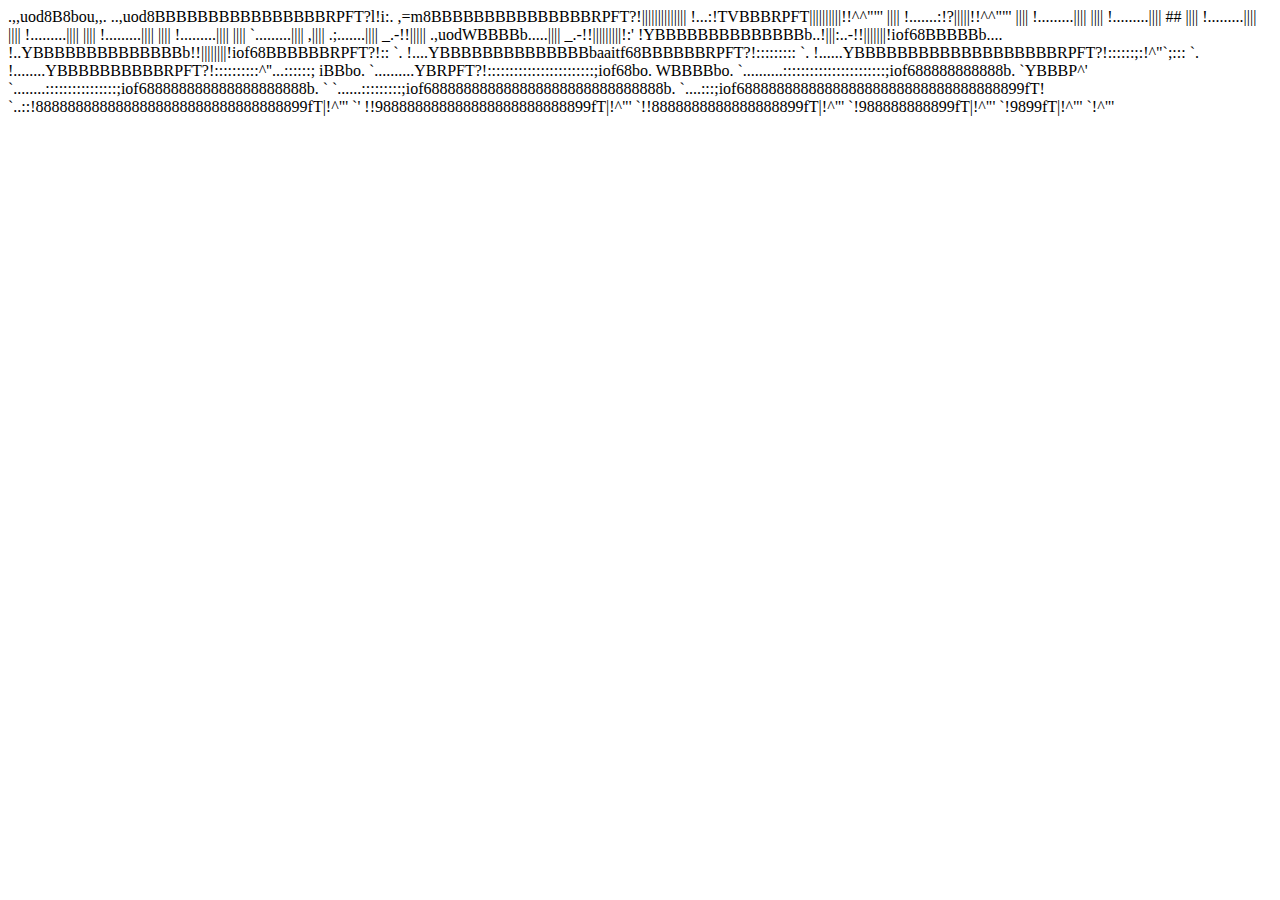
==== index.html @ 4ee41594 "Create index.html" ====
<!DOCTYPE html>
<html>
<body>

                       .,,uod8B8bou,,.
              ..,uod8BBBBBBBBBBBBBBBBRPFT?l!i:.
         ,=m8BBBBBBBBBBBBBBBRPFT?!||||||||||||||
         !...:!TVBBBRPFT||||||||||!!^^""'   ||||
         !.......:!?|||||!!^^""'            ||||
         !.........||||                     ||||
         !.........||||  ##                 ||||
         !.........||||                     ||||
         !.........||||                     ||||
         !.........||||                     ||||
         !.........||||                     ||||
         `.........||||                    ,||||
          .;.......||||               _.-!!|||||
   .,uodWBBBBb.....||||       _.-!!|||||||||!:'
!YBBBBBBBBBBBBBBb..!|||:..-!!|||||||!iof68BBBBBb....
!..YBBBBBBBBBBBBBBb!!||||||||!iof68BBBBBBRPFT?!::   `.
!....YBBBBBBBBBBBBBBbaaitf68BBBBBBRPFT?!:::::::::     `.
!......YBBBBBBBBBBBBBBBBBBBRPFT?!::::::;:!^"`;:::       `.
!........YBBBBBBBBBBRPFT?!::::::::::^''...::::::;         iBBbo.
`..........YBRPFT?!::::::::::::::::::::::::;iof68bo.      WBBBBbo.
  `..........:::::::::::::::::::::::;iof688888888888b.     `YBBBP^'
    `........::::::::::::::::;iof688888888888888888888b.     `
      `......:::::::::;iof688888888888888888888888888888b.
        `....:::;iof688888888888888888888888888888888899fT!
          `..::!8888888888888888888888888888888899fT|!^"'
            `' !!988888888888888888888888899fT|!^"'
                `!!8888888888888888899fT|!^"'
                  `!988888888899fT|!^"'
                    `!9899fT|!^"'
                      `!^"'

</body>
</html>
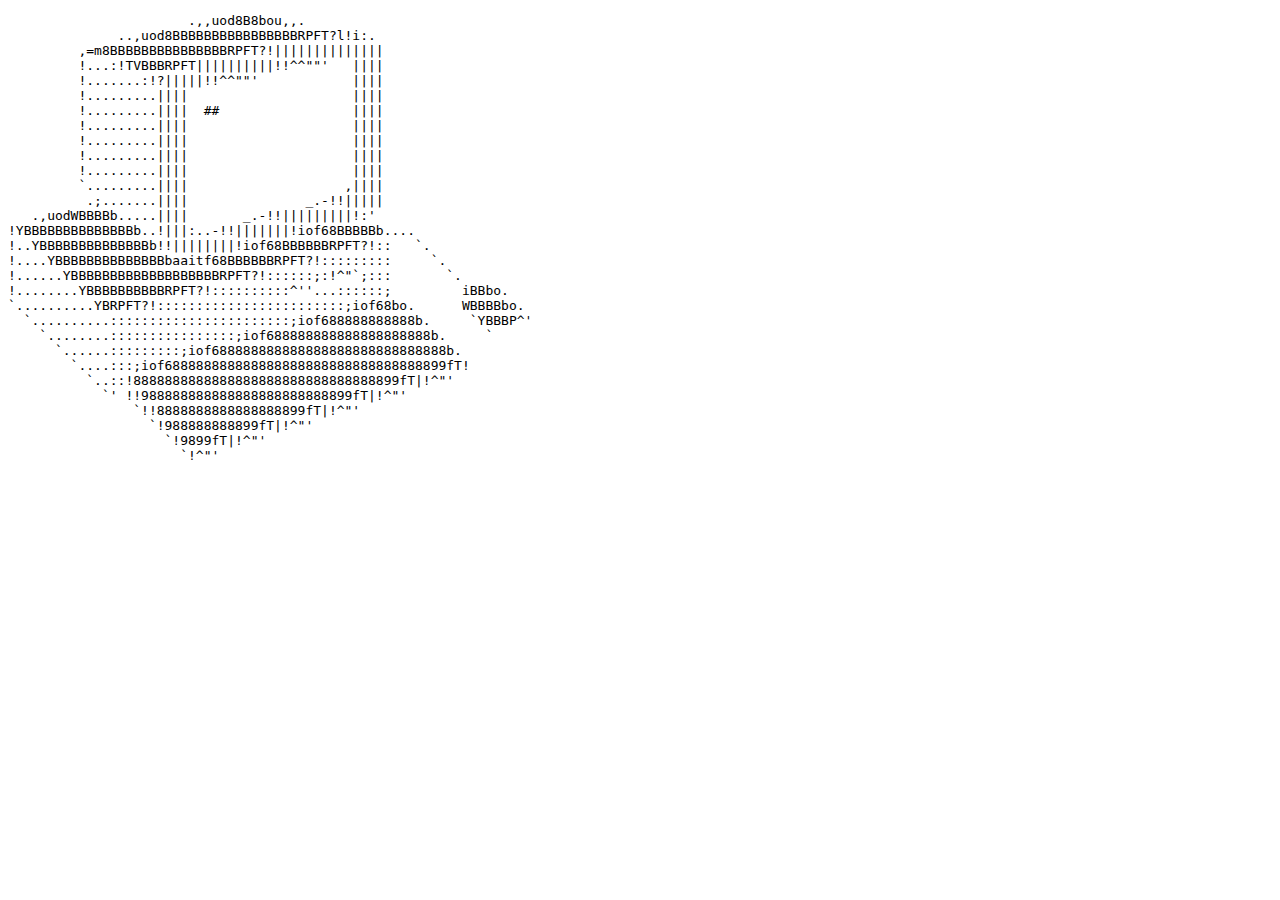
==== commit 45b93c2d: "Update index.html" ====
--- a/index.html
+++ b/index.html
@@ -1,8 +1,7 @@
 <!DOCTYPE html>
 <html>
 <body>
-
-                       .,,uod8B8bou,,.
+<div><pre class="pre-LG">                       .,,uod8B8bou,,.
               ..,uod8BBBBBBBBBBBBBBBBRPFT?l!i:.
          ,=m8BBBBBBBBBBBBBBBRPFT?!||||||||||||||
          !...:!TVBBBRPFT||||||||||!!^^""'   ||||
@@ -32,6 +31,6 @@
                   `!988888888899fT|!^"'
                     `!9899fT|!^"'
                       `!^"'
-
+</pre></div>
 </body>
 </html>
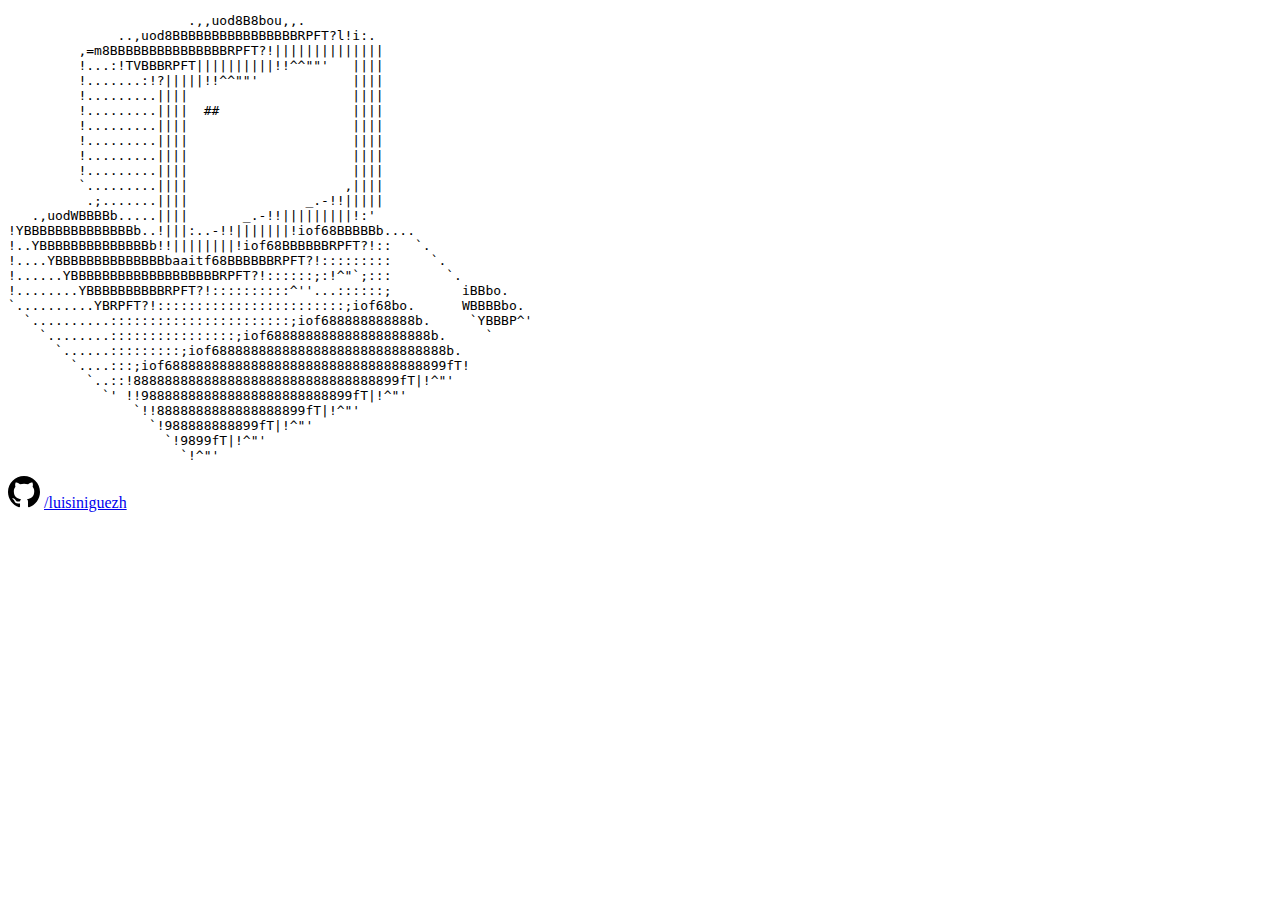
==== commit 69bc45cd: "adding github link" ====
--- a/index.html
+++ b/index.html
@@ -32,5 +32,10 @@
                     `!9899fT|!^"'
                       `!^"'
 </pre></div>
+<div>
+<svg class="octicon octicon-mark-github v-align-middle" height="32" viewBox="0 0 16 16" version="1.1" width="32" aria-hidden="true"><path fill-rule="evenodd" clip-rule="evenodd" d="M8 0C3.58 0 0 3.58 0 8C0 11.54 2.29 14.53 5.47 15.59C5.87 15.66 6.02 15.42 6.02 15.21C6.02 15.02 6.01 14.39 6.01 13.72C4 14.09 3.48 13.23 3.32 12.78C3.23 12.55 2.84 11.84 2.5 11.65C2.22 11.5 1.82 11.13 2.49 11.12C3.12 11.11 3.57 11.7 3.72 11.94C4.44 13.15 5.59 12.81 6.05 12.6C6.12 12.08 6.33 11.73 6.56 11.53C4.78 11.33 2.92 10.64 2.92 7.58C2.92 6.71 3.23 5.99 3.74 5.43C3.66 5.23 3.38 4.41 3.82 3.31C3.82 3.31 4.49 3.1 6.02 4.13C6.66 3.95 7.34 3.86 8.02 3.86C8.7 3.86 9.38 3.95 10.02 4.13C11.55 3.09 12.22 3.31 12.22 3.31C12.66 4.41 12.38 5.23 12.3 5.43C12.81 5.99 13.12 6.7 13.12 7.58C13.12 10.65 11.25 11.33 9.47 11.53C9.76 11.78 10.01 12.26 10.01 13.01C10.01 14.08 10 14.94 10 15.21C10 15.42 10.15 15.67 10.55 15.59C13.71 14.53 16 11.53 16 8C16 3.58 12.42 0 8 0Z"></path></svg>
+<a href='https://github.com/luisiniguezh'>/luisiniguezh</a>
+</div>
+
 </body>
 </html>
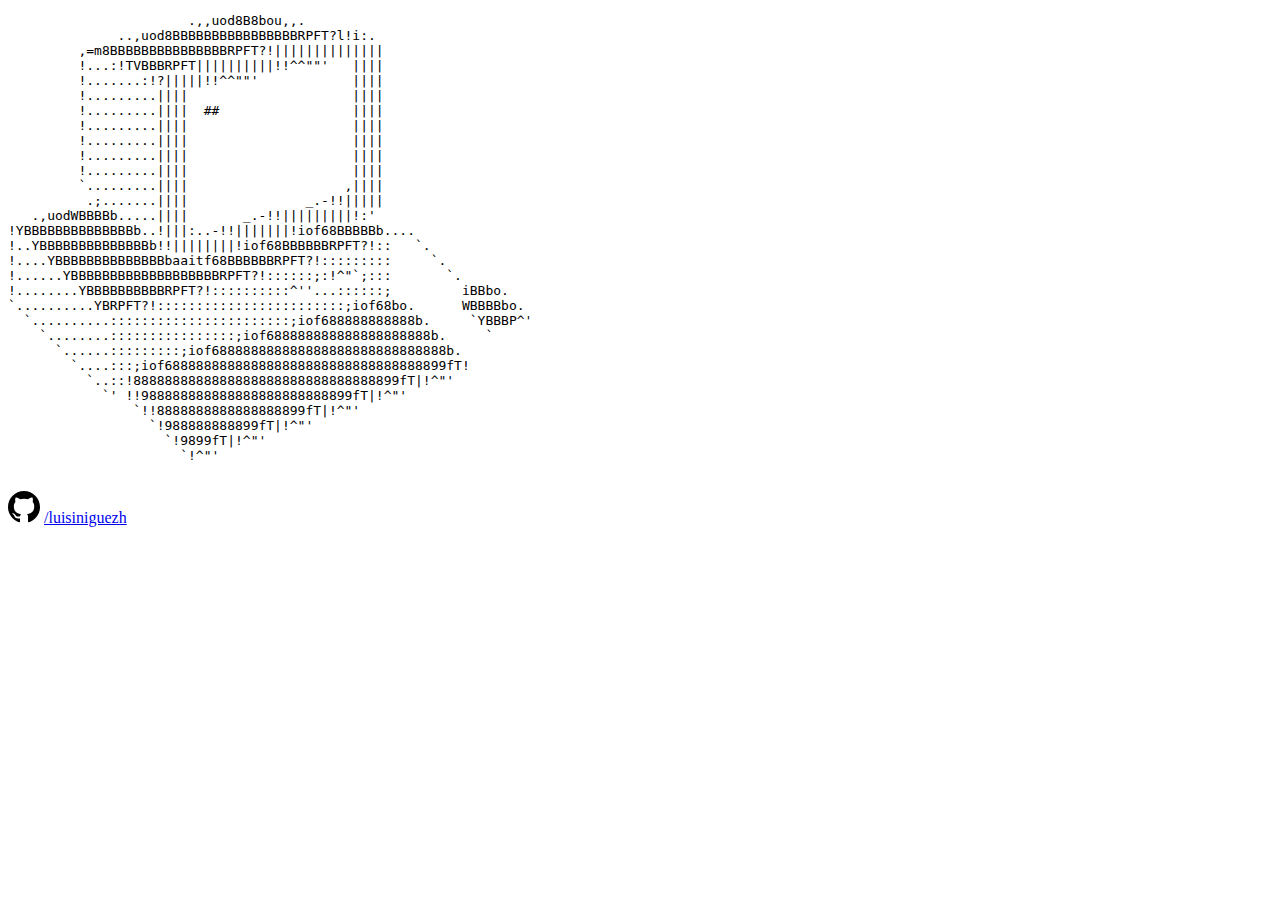
==== commit 6ac45810: "beautifying html" ====
--- a/index.html
+++ b/index.html
@@ -1,7 +1,9 @@
 <!DOCTYPE html>
 <html>
+
 <body>
-<div><pre class="pre-LG">                       .,,uod8B8bou,,.
+  <div>
+    <pre class="pre-LG">                       .,,uod8B8bou,,.
               ..,uod8BBBBBBBBBBBBBBBBRPFT?l!i:.
          ,=m8BBBBBBBBBBBBBBBRPFT?!||||||||||||||
          !...:!TVBBBRPFT||||||||||!!^^""'   ||||
@@ -31,11 +33,18 @@
                   `!988888888899fT|!^"'
                     `!9899fT|!^"'
                       `!^"'
-</pre></div>
-<div>
-<svg class="octicon octicon-mark-github v-align-middle" height="32" viewBox="0 0 16 16" version="1.1" width="32" aria-hidden="true"><path fill-rule="evenodd" clip-rule="evenodd" d="M8 0C3.58 0 0 3.58 0 8C0 11.54 2.29 14.53 5.47 15.59C5.87 15.66 6.02 15.42 6.02 15.21C6.02 15.02 6.01 14.39 6.01 13.72C4 14.09 3.48 13.23 3.32 12.78C3.23 12.55 2.84 11.84 2.5 11.65C2.22 11.5 1.82 11.13 2.49 11.12C3.12 11.11 3.57 11.7 3.72 11.94C4.44 13.15 5.59 12.81 6.05 12.6C6.12 12.08 6.33 11.73 6.56 11.53C4.78 11.33 2.92 10.64 2.92 7.58C2.92 6.71 3.23 5.99 3.74 5.43C3.66 5.23 3.38 4.41 3.82 3.31C3.82 3.31 4.49 3.1 6.02 4.13C6.66 3.95 7.34 3.86 8.02 3.86C8.7 3.86 9.38 3.95 10.02 4.13C11.55 3.09 12.22 3.31 12.22 3.31C12.66 4.41 12.38 5.23 12.3 5.43C12.81 5.99 13.12 6.7 13.12 7.58C13.12 10.65 11.25 11.33 9.47 11.53C9.76 11.78 10.01 12.26 10.01 13.01C10.01 14.08 10 14.94 10 15.21C10 15.42 10.15 15.67 10.55 15.59C13.71 14.53 16 11.53 16 8C16 3.58 12.42 0 8 0Z"></path></svg>
-<a href='https://github.com/luisiniguezh'>/luisiniguezh</a>
-</div>
+    </pre>
+  </div>
+  <div>
+    <svg class="octicon octicon-mark-github v-align-middle" height="32" viewBox="0 0 16 16" version="1.1" width="32"
+      aria-hidden="true">
+      <path fill-rule="evenodd" clip-rule="evenodd"
+        d="M8 0C3.58 0 0 3.58 0 8C0 11.54 2.29 14.53 5.47 15.59C5.87 15.66 6.02 15.42 6.02 15.21C6.02 15.02 6.01 14.39 6.01 13.72C4 14.09 3.48 13.23 3.32 12.78C3.23 12.55 2.84 11.84 2.5 11.65C2.22 11.5 1.82 11.13 2.49 11.12C3.12 11.11 3.57 11.7 3.72 11.94C4.44 13.15 5.59 12.81 6.05 12.6C6.12 12.08 6.33 11.73 6.56 11.53C4.78 11.33 2.92 10.64 2.92 7.58C2.92 6.71 3.23 5.99 3.74 5.43C3.66 5.23 3.38 4.41 3.82 3.31C3.82 3.31 4.49 3.1 6.02 4.13C6.66 3.95 7.34 3.86 8.02 3.86C8.7 3.86 9.38 3.95 10.02 4.13C11.55 3.09 12.22 3.31 12.22 3.31C12.66 4.41 12.38 5.23 12.3 5.43C12.81 5.99 13.12 6.7 13.12 7.58C13.12 10.65 11.25 11.33 9.47 11.53C9.76 11.78 10.01 12.26 10.01 13.01C10.01 14.08 10 14.94 10 15.21C10 15.42 10.15 15.67 10.55 15.59C13.71 14.53 16 11.53 16 8C16 3.58 12.42 0 8 0Z">
+      </path>
+    </svg>
+    <a href='https://github.com/luisiniguezh'>/luisiniguezh</a>
+  </div>
 
 </body>
+
 </html>
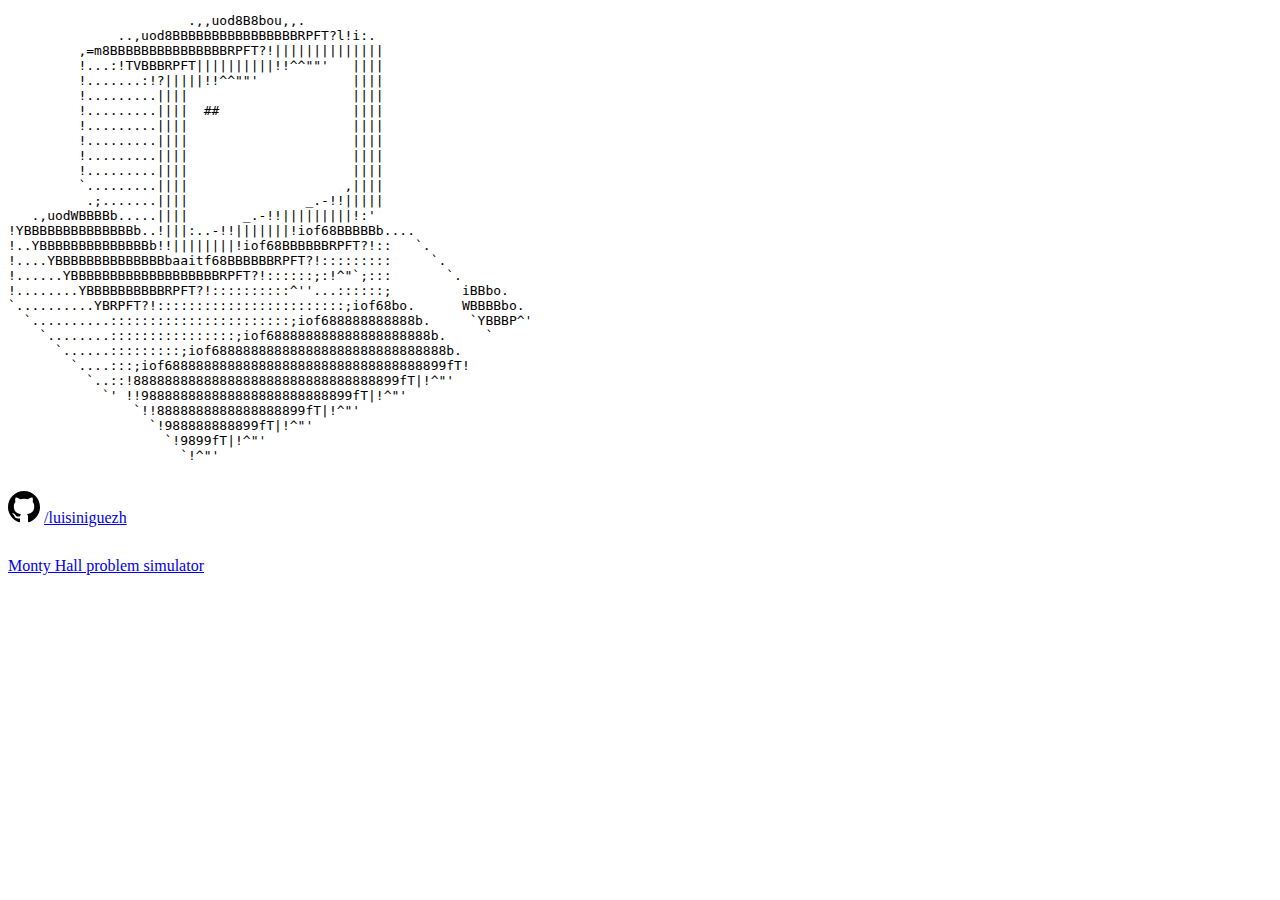
==== commit 9043c665: "adding monty hall problem simulator" ====
--- a/index.html
+++ b/index.html
@@ -44,6 +44,7 @@
     </svg>
     <a href='https://github.com/luisiniguezh'>/luisiniguezh</a>
   </div>
+  <div style="margin-top: 30px;"><a href='monty_hall_simulator/index.html'>Monty Hall problem simulator</a></div>
 
 </body>
 
